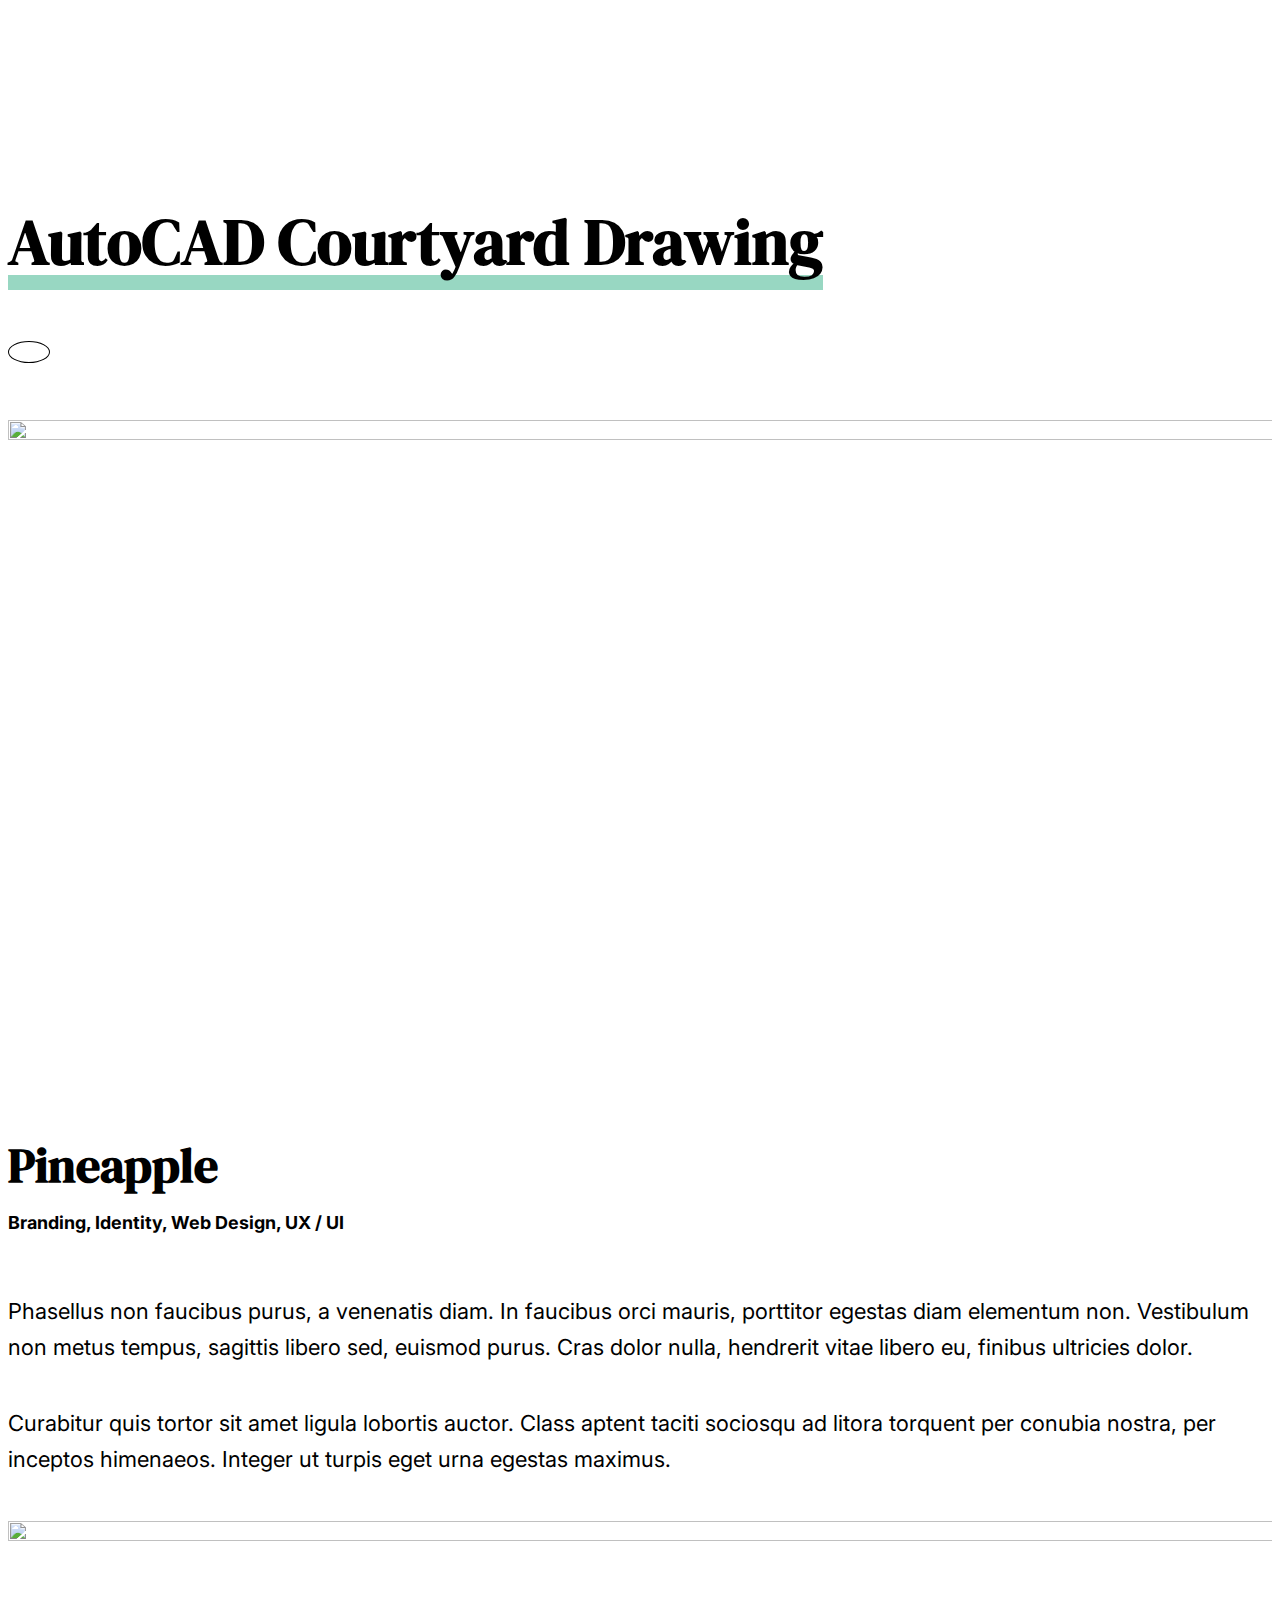
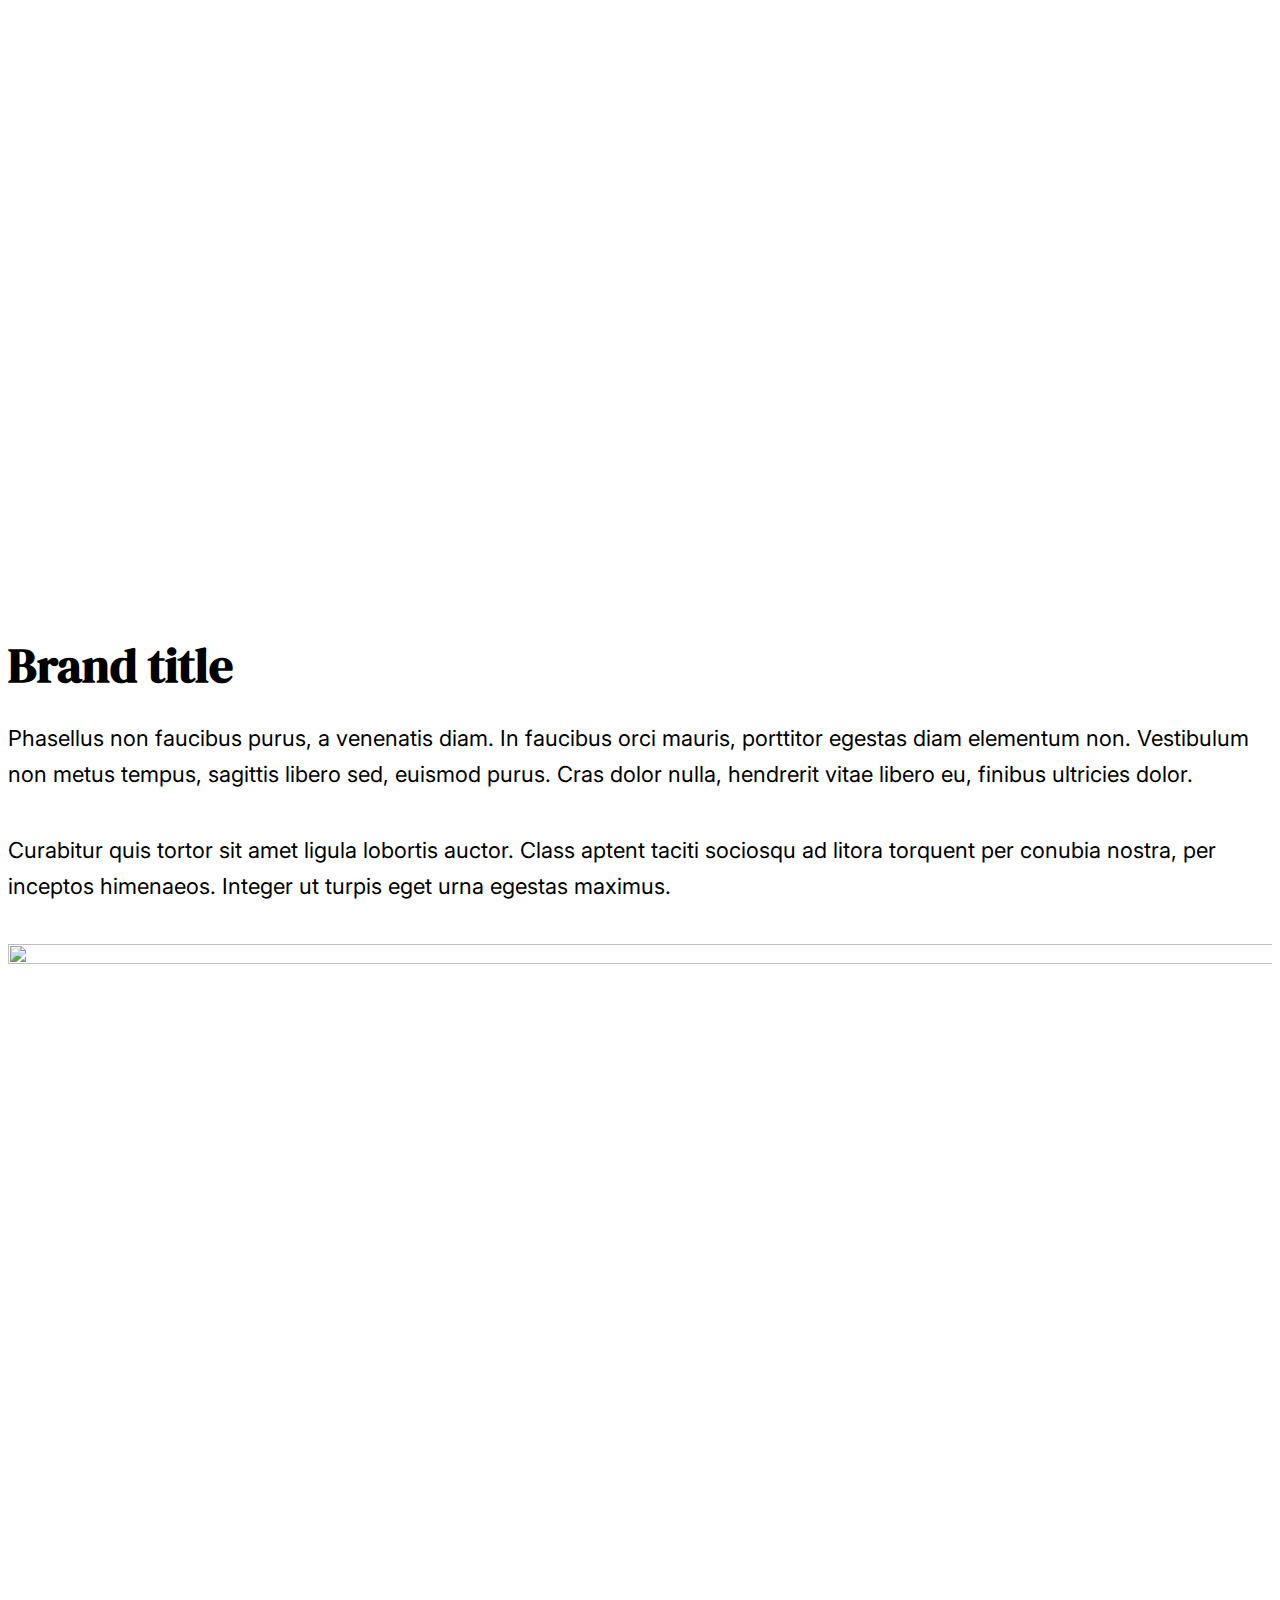
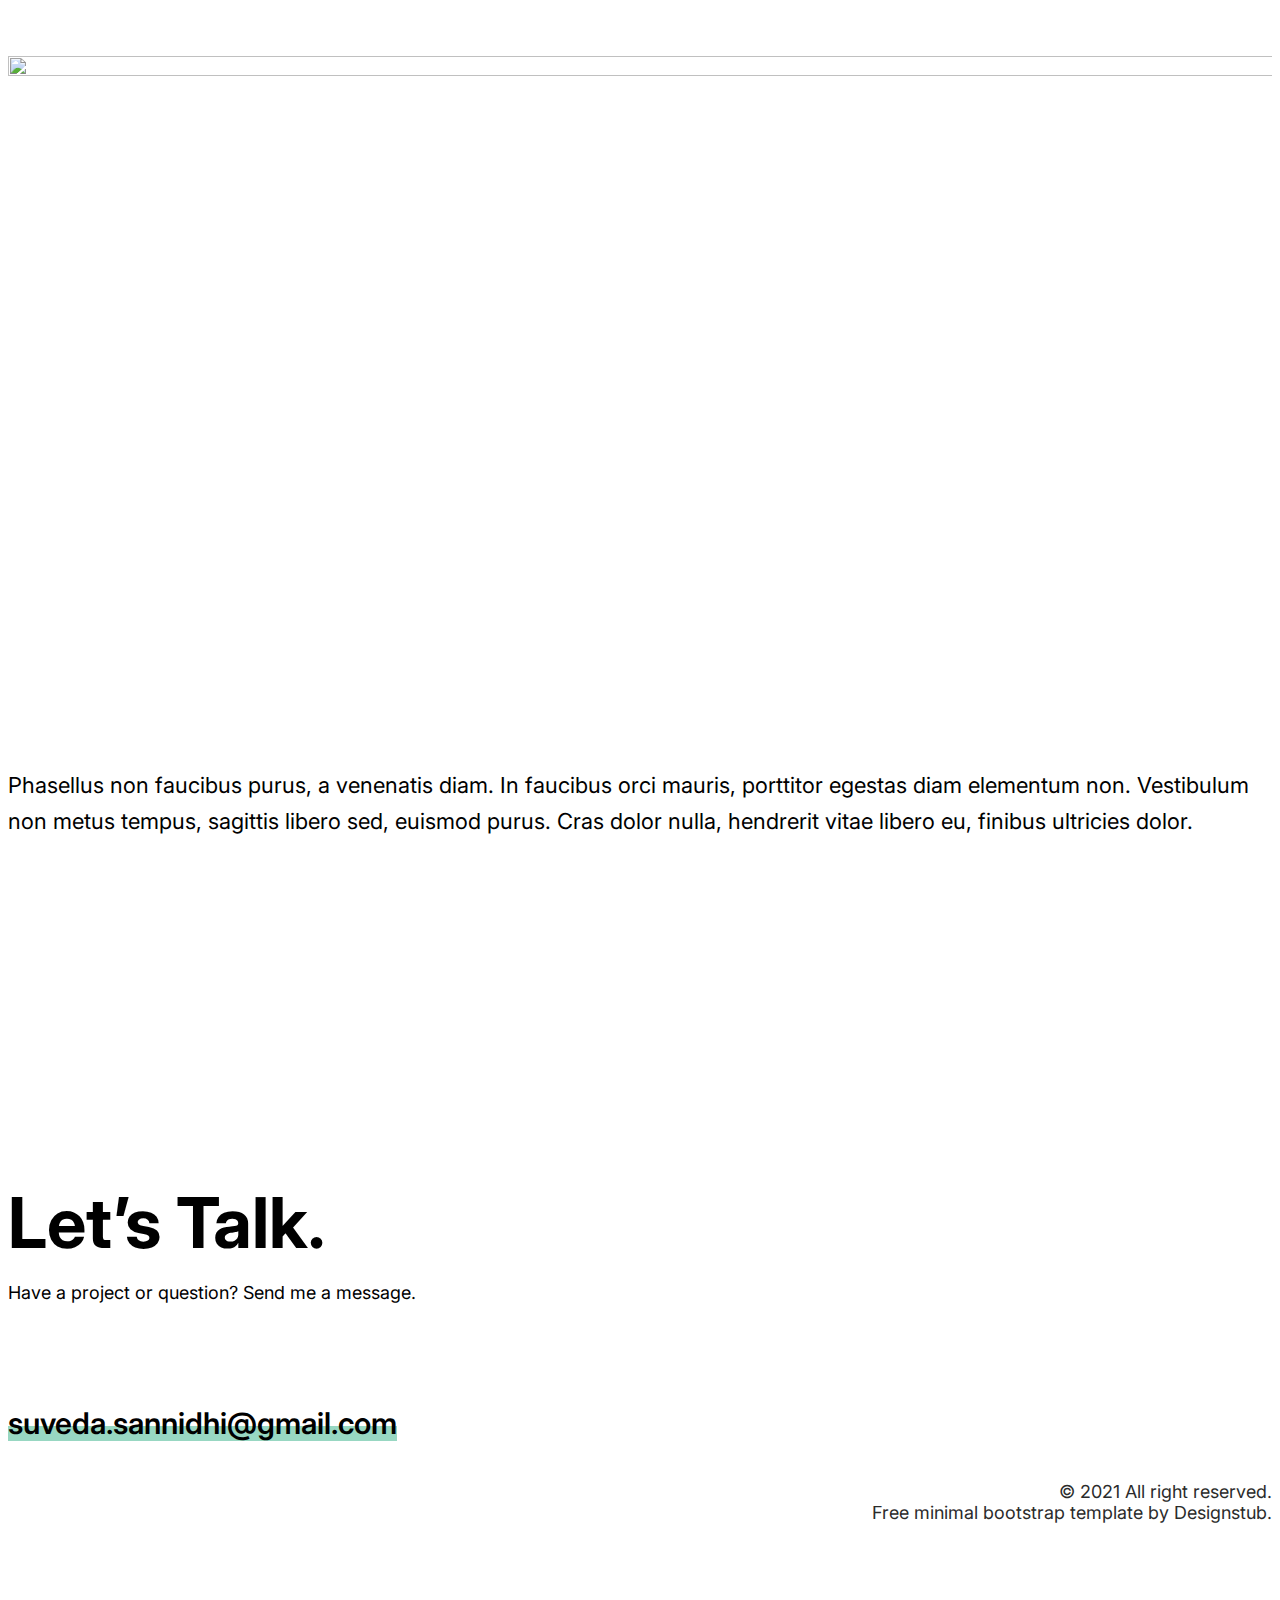
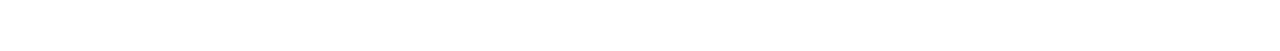
==== courtyard.html @ c211ecd4 "Add files via upload" ====
<!doctype html>
<html lang="en">
  <head>
    <!-- Required meta tags -->
    <meta charset="utf-8">
    <meta name="viewport" content="width=device-width, initial-scale=1">
    <!-- Google Fots -->
    <link rel="preconnect" href="https://fonts.googleapis.com">
    <link rel="preconnect" href="https://fonts.gstatic.com" crossorigin>
    <link href="https://fonts.googleapis.com/css2?family=DM+Serif+Display:ital@0;1&family=Inter:wght@100;200;300;400;500;600;700;800;900&display=swap" rel="stylesheet">
    <!-- Remixicon Icon -->
    <link href="https://cdn.jsdelivr.net/npm/remixicon@2.5.0/fonts/remixicon.css" rel="stylesheet">
    <!-- Remixicon Icon -->
    <!-- Bootstrap CSS -->
    <link href="https://cdn.jsdelivr.net/npm/bootstrap@5.0.2/dist/css/bootstrap.min.css" rel="stylesheet" integrity="sha384-EVSTQN3/azprG1Anm3QDgpJLIm9Nao0Yz1ztcQTwFspd3yD65VohhpuuCOmLASjC" crossorigin="anonymous">
    <link href="https://unpkg.com/aos@2.3.1/dist/aos.css" rel="stylesheet">
    <!-- Main CSS -->
    <link href="assets/css/main.css" rel="stylesheet">
    <title>Joana Mertz </title>
  </head>
  <body>
    
    <!-- main -->
    <main class="ds-pge-wrap">
      <div class="container">
          <div class="row justify-content-center">
            <div class="col-12 col-sm-12  col-md-12  col-lg-10  col-xl-10  col-xxl-10">
                <!-- Case Studies -->
                <div class="ds-case-studies ds-case-studies-details ds-about-section text-center">
                    <h2 class="ds-heading-inner ds-boder_text"><span>AutoCAD Courtyard Drawing</span></h2>
                    <div class="text-center ds-back-home">
                    <a class="ds-back-to-home" href="index.html"><i class="ri-home-8-line"></i></a>
                    </div>
                    <section class="ds-case-studies-list text-left">
                        <figure><img src="assets/images/case-studies-1.jpg" alt="" width="1940" height="1000"></figure>
                        <div class="row">
                          <div class="col-12 col-sm-12  col-md-12  col-lg-12  col-xl-12  col-xxl-12">
                              <h3 class="ds-hedding">Pineapple</h3>
                              <span class="ds-tools">Branding, Identity, Web Design, UX / UI</span>
                          </div>
                          <div class="col-12 col-sm-12  col-md-12  col-lg-12  col-xl-12  col-xxl-12">
                            <p>Phasellus non faucibus purus, a venenatis diam. In faucibus orci mauris, porttitor egestas diam elementum non. Vestibulum non metus tempus, sagittis libero sed, euismod purus. Cras dolor nulla, hendrerit vitae libero eu, finibus ultricies dolor. </p>
                            <p>Curabitur quis tortor sit amet ligula lobortis auctor. Class aptent taciti sociosqu ad litora torquent per conubia nostra, per inceptos himenaeos. Integer ut turpis eget urna egestas maximus. </p>
                          </div>
                        </div>
                    </section>
                    <section class="ds-case-studies-list text-left">
                        <figure><img src="assets/images/case-studies-2.jpg" alt="" width="1940" height="1000"></figure>
                        <div class="row">
                          <div class="col-12 col-sm-12  col-md-12  col-lg-12  col-xl-12  col-xxl-12">
                              <h3 class="ds-hedding">Brand title</h3>
                          </div>
                          <div class="col-12 col-sm-12  col-md-12  col-lg-12  col-xl-12  col-xxl-12">
                            <p>Phasellus non faucibus purus, a venenatis diam. In faucibus orci mauris, porttitor egestas diam elementum non. Vestibulum non metus tempus, sagittis libero sed, euismod purus. Cras dolor nulla, hendrerit vitae libero eu, finibus ultricies dolor. </p>
                            <p>Curabitur quis tortor sit amet ligula lobortis auctor. Class aptent taciti sociosqu ad litora torquent per conubia nostra, per inceptos himenaeos. Integer ut turpis eget urna egestas maximus. </p>
                          </div>
                        </div>
                        <div class="ds-image-gallery">
                            <figure><img src="assets/images/case-studies-1.jpg" alt="" width="1940" height="1000"></figure>
                            <figure><img src="assets/images/case-studies-2.jpg" alt="" width="1940" height="1000"></figure>
                        </div>
                        <p>Phasellus non faucibus purus, a venenatis diam. In faucibus orci mauris, porttitor egestas diam elementum non. Vestibulum non metus tempus, sagittis libero sed, euismod purus. Cras dolor nulla, hendrerit vitae libero eu, finibus ultricies dolor. </p>
                    </section>
                </div>
                <!-- Case Studies -->
            </div>
          </div>
      </div>
    </main>
    <!-- main -->
    <!-- footer -->
    <footer class="ds-footer">
      <div class="container">
          <div class="row justify-content-center">
            <div class="col-12 col-sm-12  col-md-12  col-lg-10  col-xl-10  col-xxl-10">
                <section class="ds-lets_section">
                  <h4>Let’s Talk.</h4>
                  <span>Have a project or question? Send me a message.</span>
                </section>
                <div class="ds-email_social">
                  <a href="mailto:suveda.sannidhi@gmail.com" class="ds-email ds-boder_text"><span>suveda.sannidhi@gmail.com</span></a>
                  <ul class="ds-social">
                    <li><a href="https://www.linkedin.com/in/suveda-sannidhi/" target="_blanck"><i class="ri-linkedin-line"></i></a></li>
                </ul>
              </div>
                <span class="ds-copyright">© 2021 All right reserved.<br><a href="https://www.designstub.com/" target="_blanck">Free minimal bootstrap template by Designstub.</span>
            </div>
          </div>
      </div>
    </footer>
    <!-- footer -->
    <!-- Optional JavaScript; choose one of the two! -->

    <!-- Option 1: Bootstrap Bundle with Popper -->
    <script src="https://cdn.jsdelivr.net/npm/bootstrap@5.0.2/dist/js/bootstrap.bundle.min.js" integrity="sha384-MrcW6ZMFYlzcLA8Nl+NtUVF0sA7MsXsP1UyJoMp4YLEuNSfAP+JcXn/tWtIaxVXM" crossorigin="anonymous"></script>

    <!-- Option 2: Separate Popper and Bootstrap JS -->
    <!--
    <script src="https://cdn.jsdelivr.net/npm/@popperjs/core@2.9.2/dist/umd/popper.min.js" integrity="sha384-IQsoLXl5PILFhosVNubq5LC7Qb9DXgDA9i+tQ8Zj3iwWAwPtgFTxbJ8NT4GN1R8p" crossorigin="anonymous"></script>
    <script src="https://cdn.jsdelivr.net/npm/bootstrap@5.0.2/dist/js/bootstrap.min.js" integrity="sha384-cVKIPhGWiC2Al4u+LWgxfKTRIcfu0JTxR+EQDz/bgldoEyl4H0zUF0QKbrJ0EcQF" crossorigin="anonymous"></script>
    -->
  </body>
</html>
---- assets/css/main.css ----
/*
Theme Name: Kaira

  1. >>> Header Style
  2. >>> Banner Style
  3. >>> About Style
  4. >>> Project Style
  5. >>> Footer Style
  6. >>> Resume Style

*/
/*--------------------------------------------------------------
>>> TABLE OF CONTENTS:
----------------------------------------------------------------*/
:root {
	--font_14:0.875rem;
	--font_16:1rem;
	--font_30:1.875rem;
	--font_36:2.25rem;
	--font_48:3rem;
	--40:2.5rem;
	--30:1.875rem;
	--margin_30:1.875rem;
	--margin-54:3.375rem;
	--margin-60:3.75rem;
	--margin-100:6.25rem;
	--margin-120:7.5rem;   
}
html {font-family: 'Inter', sans-serif;background-color:#FFF}
body {font-family: 'Inter', sans-serif;overflow-x: hidden; background-color:#FFF; font-weight:400;font-style: normal; color: #000; font-size: var(--font_14)}
a,a:hover,a:focus,i,input,button,input:focus,.transition {text-decoration: none;outline: none;transition-delay: 0s;transition-duration: 0.4s;transition-property: all;transition-timing-function: ease;box-shadow: none;}
iframe {border: 0;outline: none;}
::-moz-selection {background: var(--red);text-shadow: none;color:var(--white)}
::selection {background:var(--red);text-shadow: none;color:var(--white)}
img {max-width: 100%;border: none;outline: none;height: auto;}
input,textarea {border-radius: 0;resize: none;}
ul {padding: 0;margin: 0;}
@font-face {
font-family: 'DM Serif Display', serif;
font-family: 'Inter', sans-serif;}
input:-webkit-autofill, textarea:-webkit-autofill, select:-webkit-autofill {background-color: transparent;background-image: none;color:#000;}
/* 1.2 Typography */
h1,h2,h3,h4,h5,h6 {font-family: 'DM Serif Display', serif;}
figure{ margin: 0 }
svg,img { max-width: 100%; height: auto; }
.ds-boder_text{ position: relative; display: inline-block; }
.ds-boder_text span{ position: relative; z-index: 1 }
.ds-boder_text:after{ content: ""; position: absolute; bottom: 0; left: 0; background-color:#98D7C2; height: 0.9375rem; width:100%;}
.margin-60{ margin-bottom: var(--margin-60);  }
.padding-0{ padding-top: 0 }
.ds-view-button{font-weight: 600; font-size: 1rem; color: #000}
.ds-view-button i{ display: inline-block; vertical-align: middle; color:#98D7C2; font-size: 1.625rem; }
.ds-view-button:hover{color: #98D7C2; }
.text-left{ text-align: left; }
.ds-arrow {background: #98D7C2;height:0.125rem;width:3.125rem;position: relative;cursor: pointer; display: inline-block; vertical-align: middle;transition-delay: 0s;transition-duration: 0.4s;transition-property: all;transition-timing-function: ease; margin-left:0.5rem}
.ds-arrow:before, .ds-arrow:after {content: "";background: #98D7C2;position: absolute;height:0.125rem;width:0.8125rem;}
.ds-arrow:before {right: -0.25rem;bottom: -0.25rem;transform: rotate(-45deg);}
.ds-arrow:after {right: -0.25rem;top: -0.25rem;transform: rotate(45deg);}
.ds-button-arrow:hover .ds-arrow{ margin-left:0.9375rem }

.ds-back-to-home{ display: inline-block; padding:0.625rem 1.25rem; border-radius: 100%; border: 1px solid #000; font-size: 1.875rem; color: #000 }
.ds-back-to-home:hover{ color: #000 }
/*-----------------------------------------------------------------
  1. >>> Headr Style
----------------------------------------------------------------*/
.ds-header{ padding-top:7.1875rem; padding-bottom:var(--40);}
.ds-logo{font-family: 'Inter', sans-serif; color:#000; font-size:2rem; font-weight: 600; text-transform: uppercase;}
.ds-logo:hover{color:#000;}
/*-----------------------------------------------------------------
  2. >>> Banner Style
----------------------------------------------------------------*/
.ds-banner-section{ text-align: left; margin-bottom: var(--margin-120);  }
.ds-heading,.ds-heading-inner{ font-size: 4rem; line-height:6rem; margin-bottom:3.1875rem;}
.ds-heading span{ border-bottom:15px solid #98D7C2 }


.ds-banner-section figure{ margin-bottom: var(--margin-54) }
.ds-banner-section p{font-size:var(--font_16);line-height:var(--30); margin-bottom: var(--30); }
.ds-button{ display: inline-block; text-transform: uppercase; color: #FFF; background-color: #45CD86; border-radius:var(--font_30); padding:1.125rem 3.625rem; font-weight: 700; letter-spacing: 1px }
.ds-button:hover{ color: #FFF; background-color:#3bb173  }
.ds-content-width p{ width:570px }

.ds-project-list{ display: grid;grid-template-columns: auto auto; margin:0 -0.75rem}
.ds-project-list-loop{ padding: 0 0.75rem; }
.ds-project-list-loop:nth-child(even){ margin-top:- var(--margin-120) }
.ds-project-list-loop:nth-child(odd){ margin-top: var(--margin-120) }
.ds-project-list-loop-inner{ background-color:#FFF; box-shadow: 0px 0px 1px #cecaca;transition-delay: 0s;transition-duration: 0.8s;transition-property: all;transition-timing-function: ease;transform: translateY(0); }
.ds-project-list-loop-inner section{padding:1.875rem   }
.ds-project-list-loop a{ color: #000 }
.ds-project-list-loop:hover .ds-project-list-loop-inner{/*box-shadow: 0px 0px 20px #cecaca;*/transform: translateY(-1.25rem);}
/*-----------------------------------------------------------------
  3. >>> About Style
----------------------------------------------------------------*/
.ds-proj-hedding{ font-size:1.625rem; margin-bottom:0.5rem;font-family: 'Inter', sans-serif; font-weight: 600 }
.ds-tools{ font-weight:400; font-size: 1.125rem; display: block; }
.ds-about-section{ margin-top:8.8125rem }
.ads-bout-section .ds-heading-inner,.ds-back-home{ margin-bottom: var(--margin-54) }


.ds-left-right-section .ds-hedding{font-size:3rem; position:relative; margin-bottom:0.875rem;font-family: 'DM Serif Display', serif;}
.ds-left-right-section {margin-bottom: var(--margin-120);}
.ds-left-right-section  figure{ margin-bottom: var(--margin-60); }
.ds-left-right-section .ds-tools{ font-weight: 700 }
.ds-left-right-section  p{ font-size: 1.375rem; line-height:var(--font_36); margin-bottom: 2.5rem }
/*-----------------------------------------------------------------
  4. >>> Project Style
----------------------------------------------------------------*/
.ds-case-studies-list{margin-bottom: var(--margin-120);}
.ds-case-studies-list figure{ margin-bottom: var(--margin-60); }
.ds-hedding{ font-size: var(--font_48); margin-bottom: var(--font_14); }
.ds-tools{ font-weight: 700 }
.ds-case-studies-list p{ font-size: 1.375rem; line-height:var(--font_36); margin-bottom: 2.5rem }
.ds-view-button{font-weight: 600; font-size: 1rem; color: #000}
.ds-view-button i{ display: inline-block; vertical-align: middle; color: #00B7CC; font-size: 1.625rem; }
.ds-view-button:hover{color:#98D7C2; }

.ds-case-studies-details{ padding-bottom: 5.25rem; }
.ds-case-studies-details .ds-case-studies-list{ margin-bottom: 2.75rem; }
.ds-case-studies-details .ds-tools{ margin-bottom: var(--margin-60); display: block; }

/*-----------------------------------------------------------------
  5. >>> Footer Style
----------------------------------------------------------------*/
.ds-footer{ background-color: #FFF; padding:var(--margin-120) 0; }
.ds-padding-0-about.ds-footer{ padding-top: 0 }
.ds-lets_section h4{ color: #000;font-family: 'Inter', sans-serif; font-weight: 700; font-size:4.375rem; margin-bottom: 1.0625rem  }
.ds-lets_section span{ color: #000; font-size:1.125rem;  }

.ds-email_social{ display: flex; justify-content: space-between; align-items: center; padding:6.375rem 0; padding-bottom: 2.5rem }
.ds-email{ color: #000; font-size: var(--font_30); font-weight: 600; display: inline-block; }
.ds-email:hover{color: #000;}
.ds-social{list-style: none; padding: 0; margin: 0; display: flex;}
.ds-social li{ margin-right:4rem; }
.ds-social li:last-child{ margin-right: 0 }
.ds-social a{ color: #797979; font-size: 2.5625rem; }
.ds-social a:hover{ color: #000 }
.ds-copyright{ display: block; text-align: right; color:#2B2B2B; font-size:1.125rem }
.ds-copyright a{color:#2B2B2B;}
.ds-copyright a:hover{color:#2B2B2B; text-decoration: underline;}
/*-----------------------------------------------------------------
  6. >>> Resume Style
----------------------------------------------------------------*/
.ds-resume-full{width:"100%";}

/*-------------------------------------------------------------------------------
 XS Style @media (max-width: 767px) 
-------------------------------------------------------------------------------*/
@media (max-width: 767px) {
.row{ margin-left:0; margin-right:0  }
.container{ padding-left:1.25rem; padding-right: 1.25rem;  }
.ds-header{ padding:3.75rem 0  }
.ds-heading{font-size: 2.375rem;line-height: 4rem;}
.ds-heading-inner{font-size: 3.375rem;line-height: 6rem;}
.ds-about-section .ds-heading-inner{ margin-bottom:3.75rem }
.ds-about-section{ margin-top: 5.8125rem }
.ds-case-studies-details .ds-tools{ margin-bottom: 1.875rem }
.ds-heading span br{ display: none; }
.ds-banner-section{ margin-bottom: var(--margin_30) }
.ds-content-width p{width: 100%}
.ds-lets_section h4{font-size: 3.375rem;}
.ds-project-list{ grid-template-columns: auto; }

.ds-project-list-loop:nth-child(even),.ds-project-list-loop:nth-child(odd){ margin: 0; margin-bottom:1.875rem  }

.ds-case-studies-details .ds-case-studies-list{ margin-bottom: -0.25rem }
.d-flex{ flex-wrap:wrap; }
.ds-left-right-section section{ margin-bottom:1.875rem  }
.ds-left-right-section{ margin-bottom:1.875rem  }
.ds-footer{ padding-top:1.875rem }
.ds-email_social{justify-content: center;flex-wrap: wrap; padding: 4.375rem 0}
.ds-copyright{ text-align: center; }
.ds-social{ margin-top: 1.25rem }
}



@media (min-width: 768px) and (max-width: 991px) {
}

@media (min-width: 992px) and (max-width: 1199px) {


}
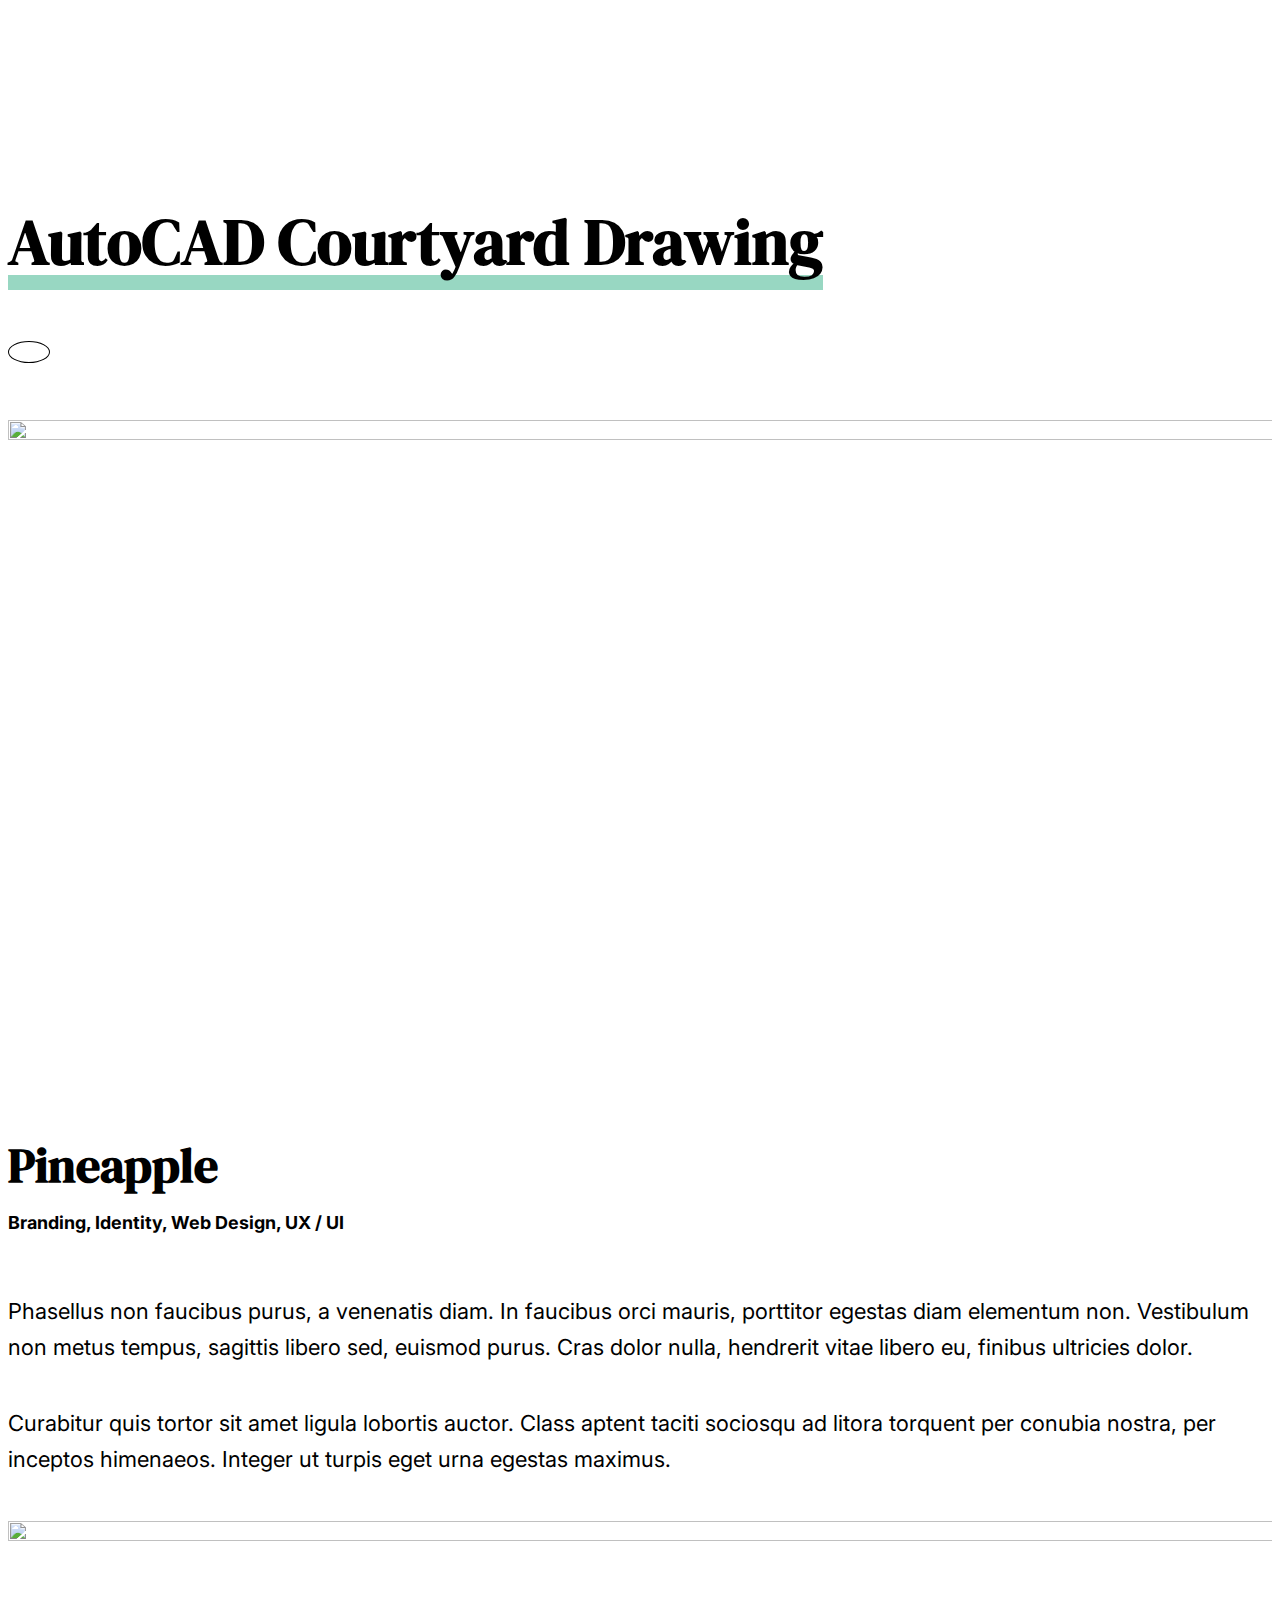
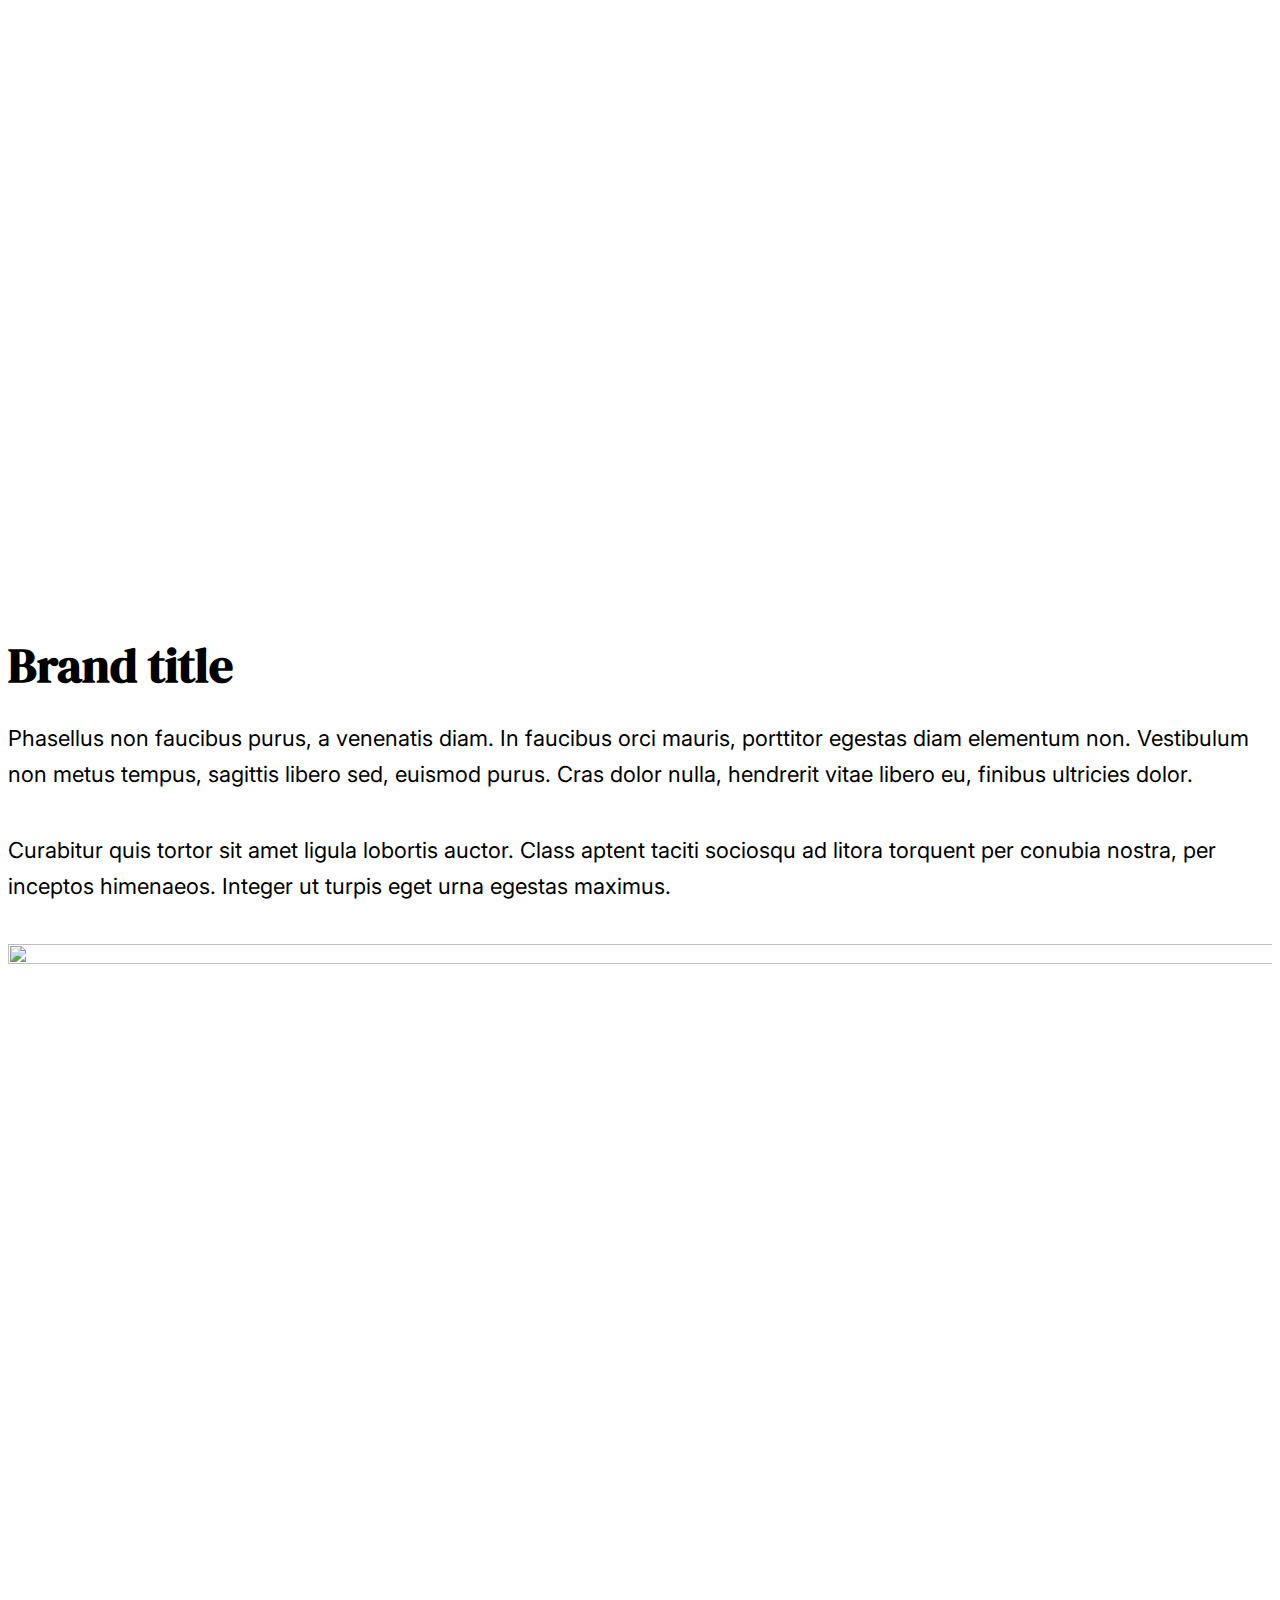
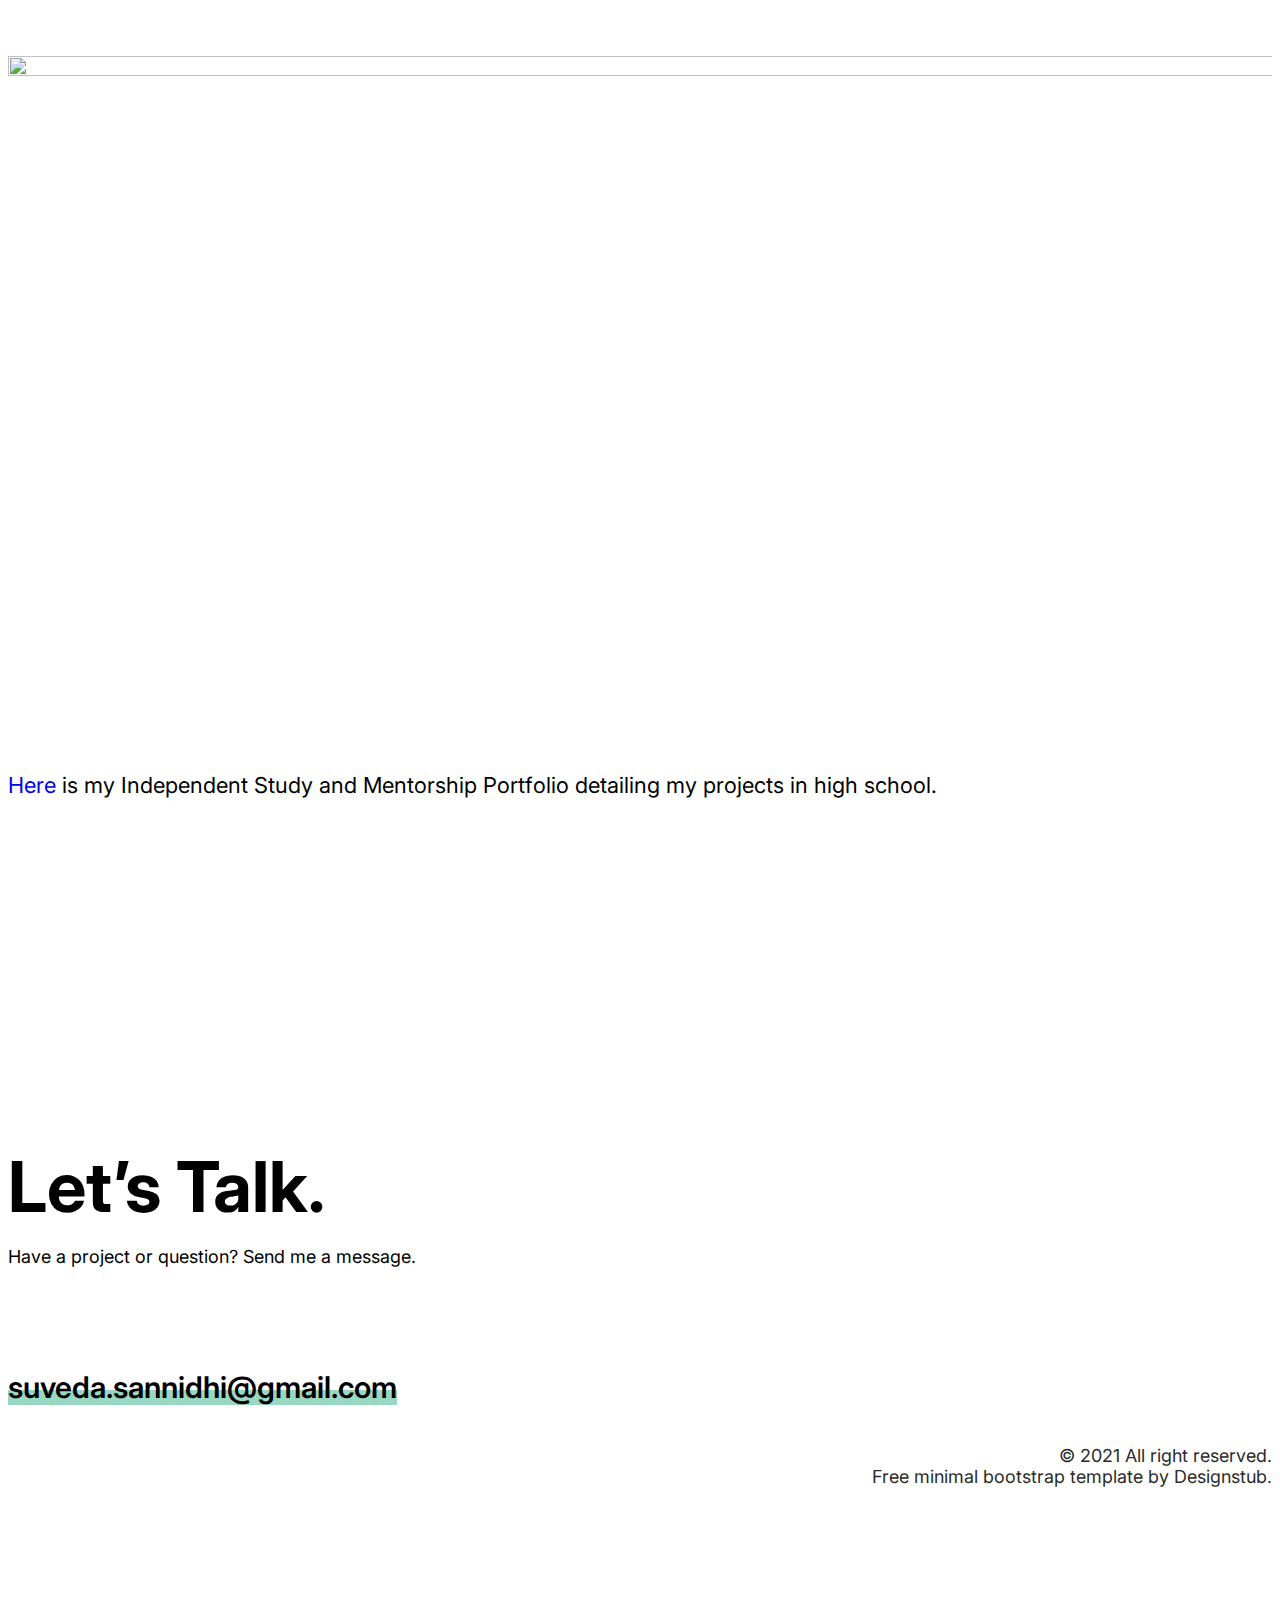
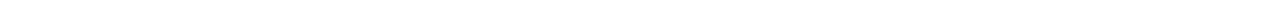
==== commit 9890e202: "Update courtyard.html" ====
--- a/courtyard.html
+++ b/courtyard.html
@@ -59,7 +59,7 @@
                             <figure><img src="assets/images/case-studies-1.jpg" alt="" width="1940" height="1000"></figure>
                             <figure><img src="assets/images/case-studies-2.jpg" alt="" width="1940" height="1000"></figure>
                         </div>
-                        <p>Phasellus non faucibus purus, a venenatis diam. In faucibus orci mauris, porttitor egestas diam elementum non. Vestibulum non metus tempus, sagittis libero sed, euismod purus. Cras dolor nulla, hendrerit vitae libero eu, finibus ultricies dolor. </p>
+                      <p><a href="https://www.im-creator.com/free/suveda/suvedasannidhi">Here</a> is my Independent Study and Mentorship Portfolio detailing my projects in high school.</p>
                     </section>
                 </div>
                 <!-- Case Studies -->
@@ -100,4 +100,4 @@
     <script src="https://cdn.jsdelivr.net/npm/bootstrap@5.0.2/dist/js/bootstrap.min.js" integrity="sha384-cVKIPhGWiC2Al4u+LWgxfKTRIcfu0JTxR+EQDz/bgldoEyl4H0zUF0QKbrJ0EcQF" crossorigin="anonymous"></script>
     -->
   </body>
-</html>+</html>
